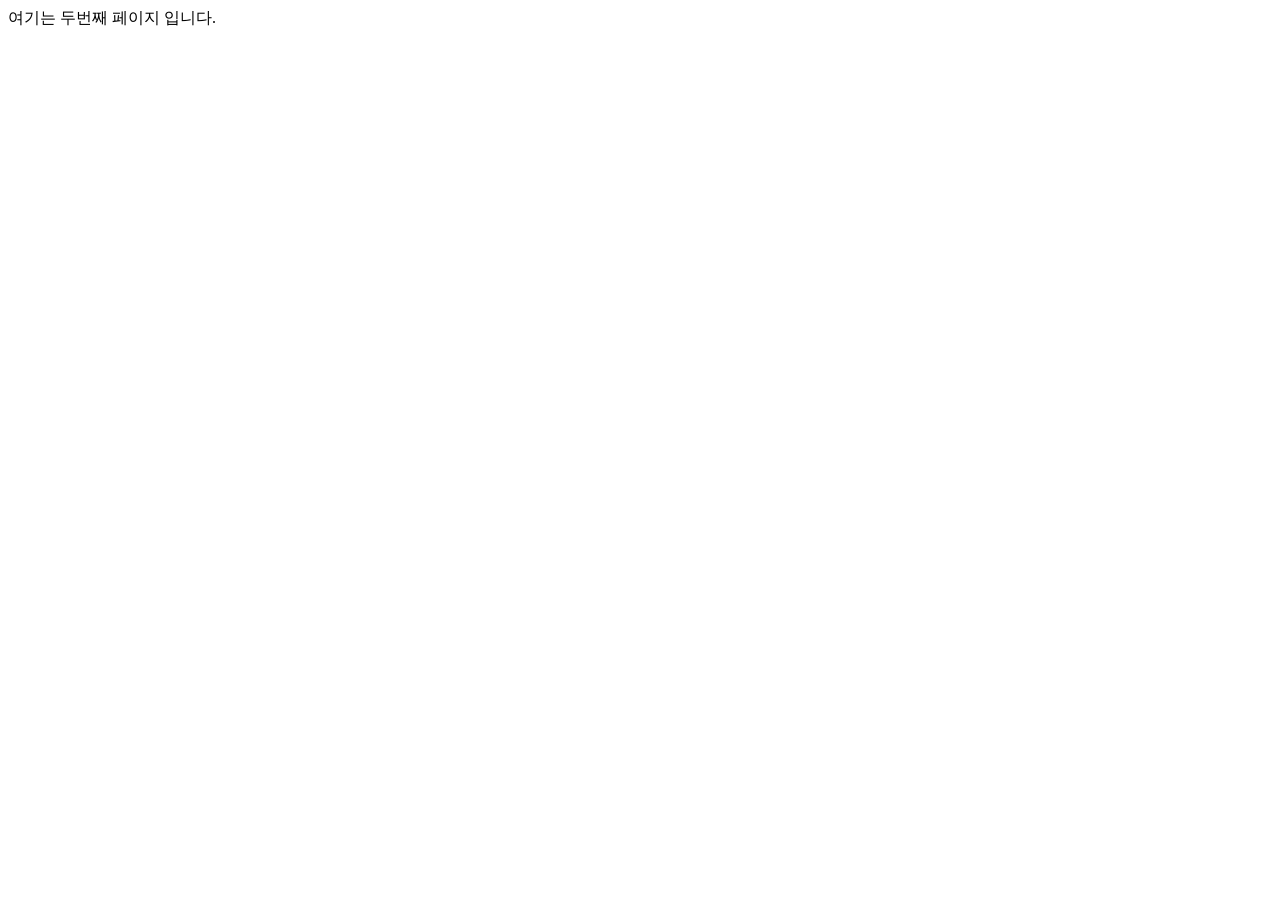
==== page2.html @ 1682f926 "Add files via upload" ====
<!DOCTYPE html>
<html lang="en">
<head>
    <meta charset="UTF-8">
    <meta name="viewport" content="width=device-width, initial-scale=1.0">
    <title>두번째 페이지</title>
</head>
<body>
    여기는 두번째 페이지 입니다.
</body>
</html>
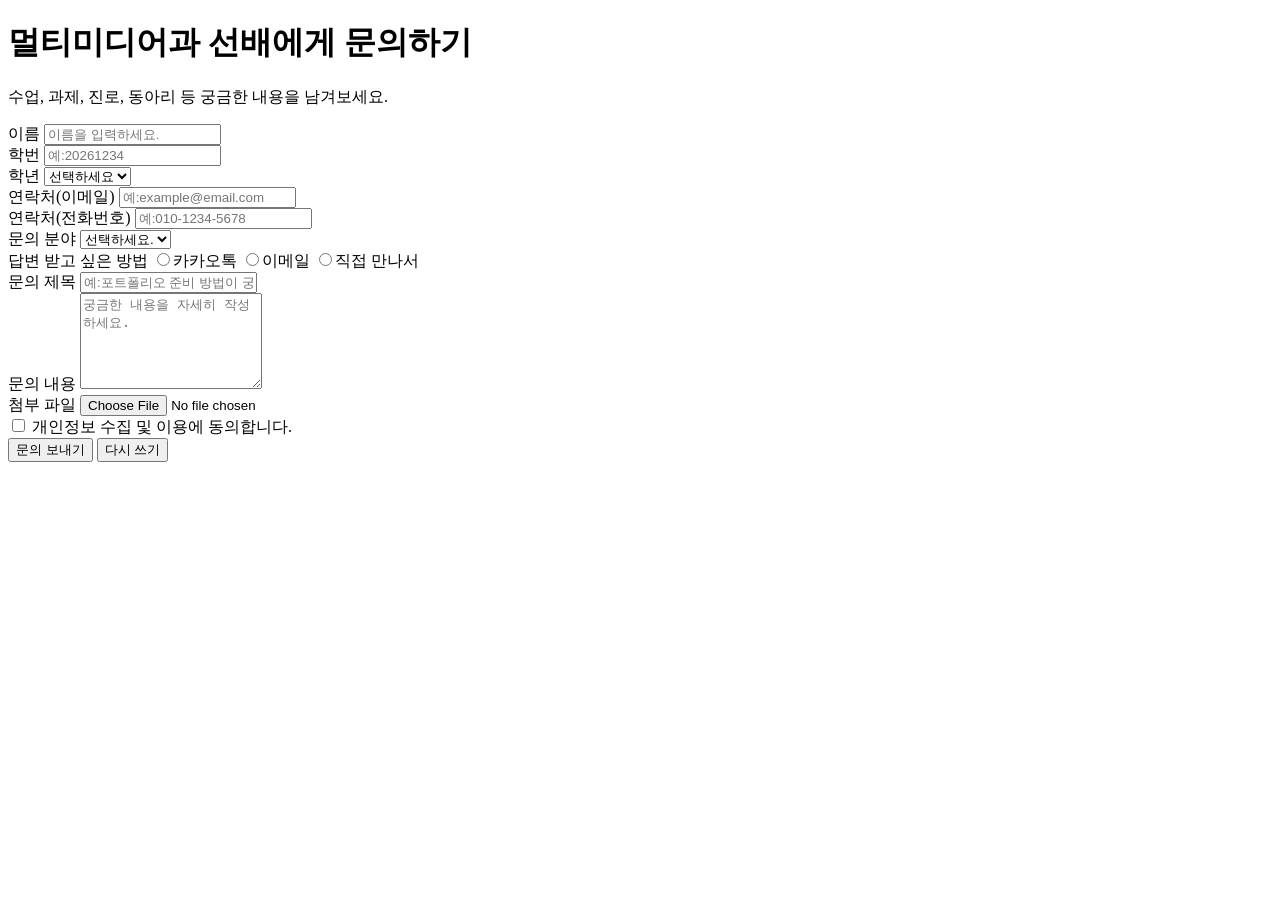
==== commit da4a2098: "Add files via upload" ====
--- a/page2.html
+++ b/page2.html
@@ -3,9 +3,89 @@
 <head>
     <meta charset="UTF-8">
     <meta name="viewport" content="width=device-width, initial-scale=1.0">
-    <title>두번째 페이지</title>
+    <title>상담 문의</title>
 </head>
 <body>
-    여기는 두번째 페이지 입니다.
+    <h1>멀티미디어과 선배에게 문의하기</h1>
+    <p>수업, 과제, 진로, 동아리 등 궁금한 내용을 남겨보세요.</p>
+    <form action="#" method="=get">
+
+        <div>
+            <label for="username">이름</label>
+            <input type="text" placeholder="이름을 입력하세요." name="username">
+        </div>
+
+        <div>
+            <label for="student-id">학번</label>
+            <input type="text" placeholder="예:20261234" name="student-id">
+        </div>
+
+        <div>
+            <label for="grade">학년</label>
+            <select name="grade">
+                <option value="">선택하세요</option>
+                <option value="1">1학년</option>
+                <option value="2">2학년</option>
+                <option value="3">3학년</option>
+            </select>
+        </div>
+
+        <div>
+            <label for="email">연락처(이메일)</label>
+            <input type="email" placeholder="예:example@email.com" name="email">
+        </div>
+
+        <div>
+            <label for="phone">연락처(전화번호)</label>
+            <input type="tel" placeholder="예:010-1234-5678" name="phone">
+        </div>
+
+        <div>
+            <label for="category">문의 분야</label>
+            <select name="category">
+                <option value="">선택하세요.</option>
+                <option value="class">수업</option>
+                <option value="assignment">과제</option>
+                <option value="portfolio">포트폴리오</option>
+                <option value="career">진로</option>
+                <option value="club">동아리</option>
+            </select>
+        </div>
+
+        <div>
+            <label>답변 받고 싶은 방법</label>
+            <label><input type="radio" name="reply" value="kakao">카카오톡</label>
+            <label><input type="radio" name="reply" value="email">이메일</label>
+            <label><input type="radio" name="reply" value="offline">직접 만나서</label>
+        </div>
+
+        <div>
+            <label for="title">문의 제목</label>
+            <input type="text" name="title" placeholder="예:포트폴리오 준비 방법이 궁금해요">
+        </div>
+
+        <div>
+            <label for="content">문의 내용</label>
+            <textarea name="content" placeholder="궁금한 내용을 자세히 작성하세요." rows="6"></textarea>
+        </div>
+
+        <div>
+            <label for="file">첨부 파일</label>
+            <input type="file" name="file">
+        </div>
+
+        <div>
+            <label>
+                <input type="checkbox" name="agree">
+                개인정보 수집 및 이용에 동의합니다.
+            </label>
+        </div>
+
+        <div>
+            <input type="submit" value="문의 보내기">
+            <input type="reset" value="다시 쓰기">
+        </div>
+
+    </form>
 </body>
 </html>
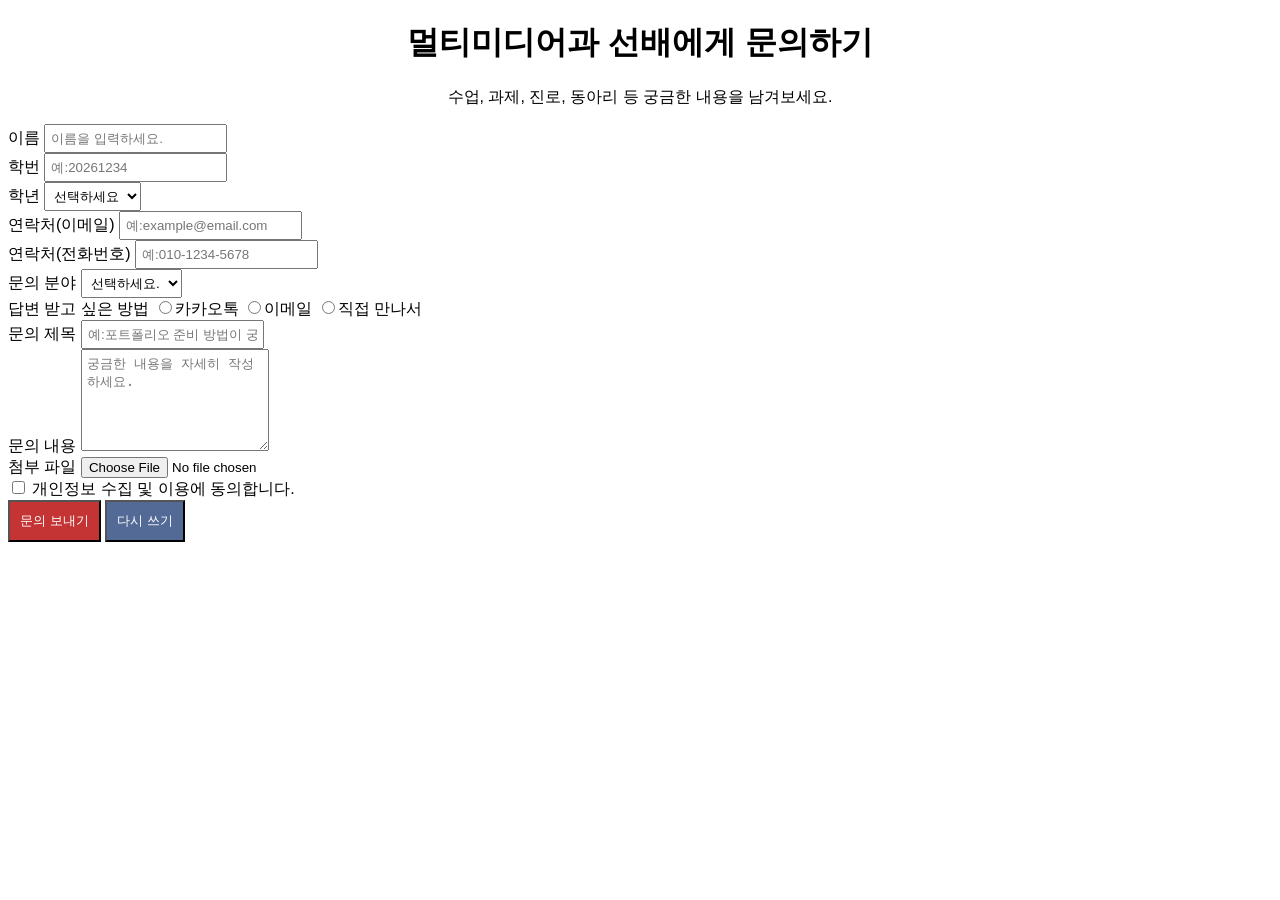
==== commit 65723eb8: "Add files via upload" ====
--- a/page2.html
+++ b/page2.html
@@ -4,6 +4,32 @@
     <meta charset="UTF-8">
     <meta name="viewport" content="width=device-width, initial-scale=1.0">
     <title>상담 문의</title>
+    <style>
+        body{
+            font-family:Arial, Helvetica, sans-serif
+        }
+
+        h1, p{
+            text-align: center;
+        }
+
+        input[type="reset"]{
+            padding: 10px;
+            background-color: rgb(83, 106, 150);
+            color: white;
+        }
+
+        input[type="submit"]{
+            padding: 10px;
+            background-color: rgb(197, 52, 52);
+            color: white;
+        }
+
+        select, textarea, input[type="text"], input[type="email"], input[type="tel"]{
+            padding: 5px;
+        }
+
+    </style>
 </head>
 <body>
     <h1>멀티미디어과 선배에게 문의하기</h1>
